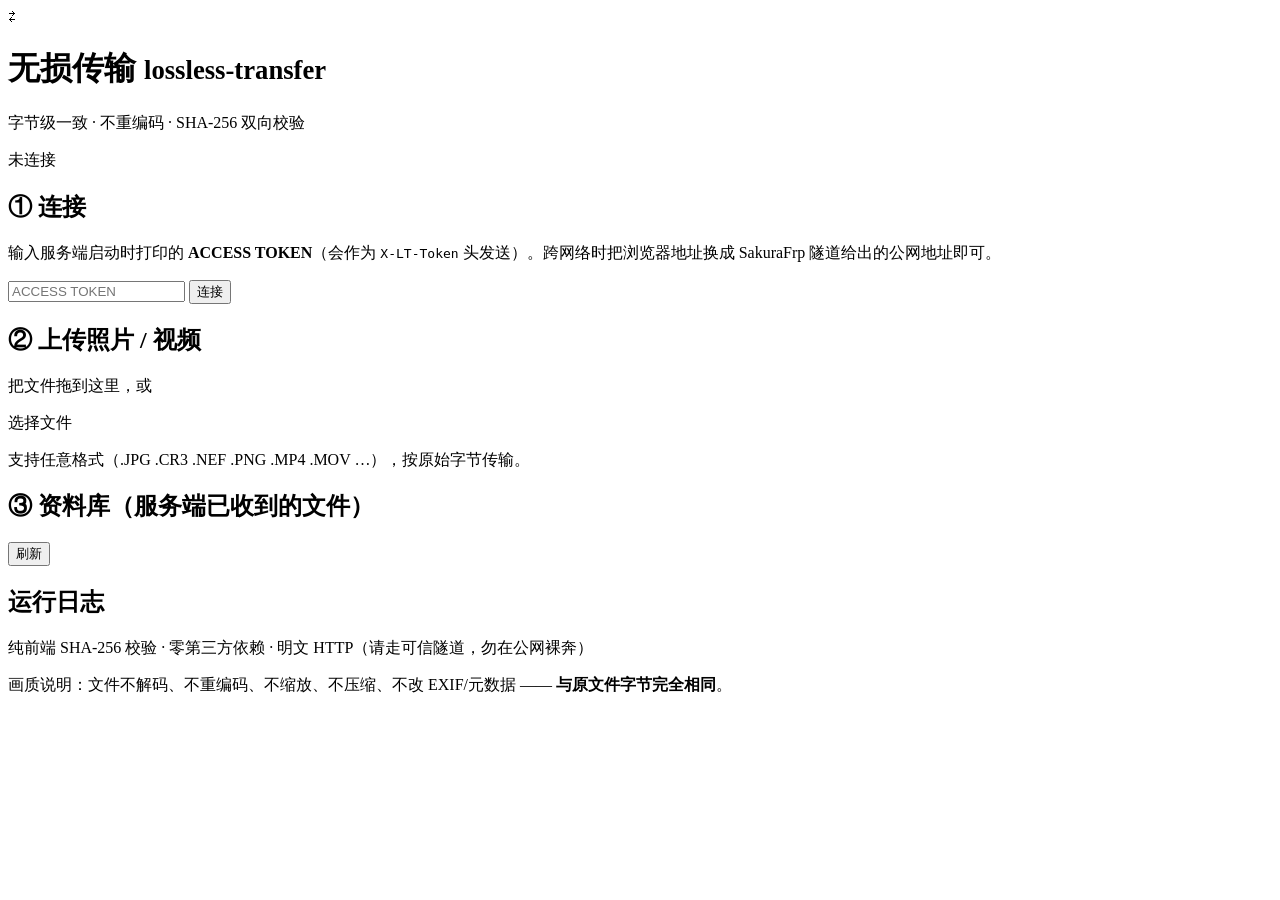
==== web/index.html @ 13f0f4a7 "feat: add browser-based web UI with token auth, chunked resumable transfer and cross-network tunnel " ====
<!DOCTYPE html>
<html lang="zh-CN">
<head>
<meta charset="utf-8">
<meta name="viewport" content="width=device-width, initial-scale=1">
<title>无损传输 · 照片 / 视频</title>
<link rel="stylesheet" href="/app.css">
</head>
<body>
<header class="top">
  <div class="brand">
    <span class="logo">⇄</span>
    <div>
      <h1>无损传输 <small>lossless-transfer</small></h1>
      <p>字节级一致 · 不重编码 · SHA-256 双向校验</p>
    </div>
  </div>
  <div id="connBadge" class="badge badge-off">未连接</div>
</header>

<!-- connection / token -->
<section class="card" id="connCard">
  <h2>① 连接</h2>
  <p class="hint">输入服务端启动时打印的 <b>ACCESS TOKEN</b>（会作为 <code>X-LT-Token</code> 头发送）。跨网络时把浏览器地址换成 SakuraFrp 隧道给出的公网地址即可。</p>
  <div class="row">
    <input type="password" id="token" placeholder="ACCESS TOKEN" autocomplete="off" spellcheck="false">
    <button id="connectBtn" class="btn primary">连接</button>
  </div>
  <div id="connInfo" class="kv"></div>
</section>

<div id="workspace" class="hidden">
  <!-- upload -->
  <section class="card">
    <h2>② 上传照片 / 视频</h2>
    <div id="drop" class="drop">
      <p>把文件拖到这里，或</p>
      <label class="btn">选择文件 <input type="file" id="fileInput" multiple hidden></label>
      <p class="hint">支持任意格式（.JPG .CR3 .NEF .PNG .MP4 .MOV …），按原始字节传输。</p>
    </div>
    <div id="uploadQueue"></div>
  </section>

  <!-- library -->
  <section class="card">
    <div class="row between">
      <h2>③ 资料库（服务端已收到的文件）</h2>
      <button id="refreshBtn" class="btn ghost">刷新</button>
    </div>
    <div id="fileList" class="list"></div>
  </section>
</div>

<section class="card">
  <h2>运行日志</h2>
  <div id="logBox" class="log"></div>
</section>

<footer>
  <p>纯前端 SHA-256 校验 · 零第三方依赖 · 明文 HTTP（请走可信隧道，勿在公网裸奔）</p>
  <p>画质说明：文件不解码、不重编码、不缩放、不压缩、不改 EXIF/元数据 —— <b>与原文件字节完全相同</b>。</p>
</footer>

<script src="/sha256.js"></script>
<script src="/app.js"></script>
</body>
</html>
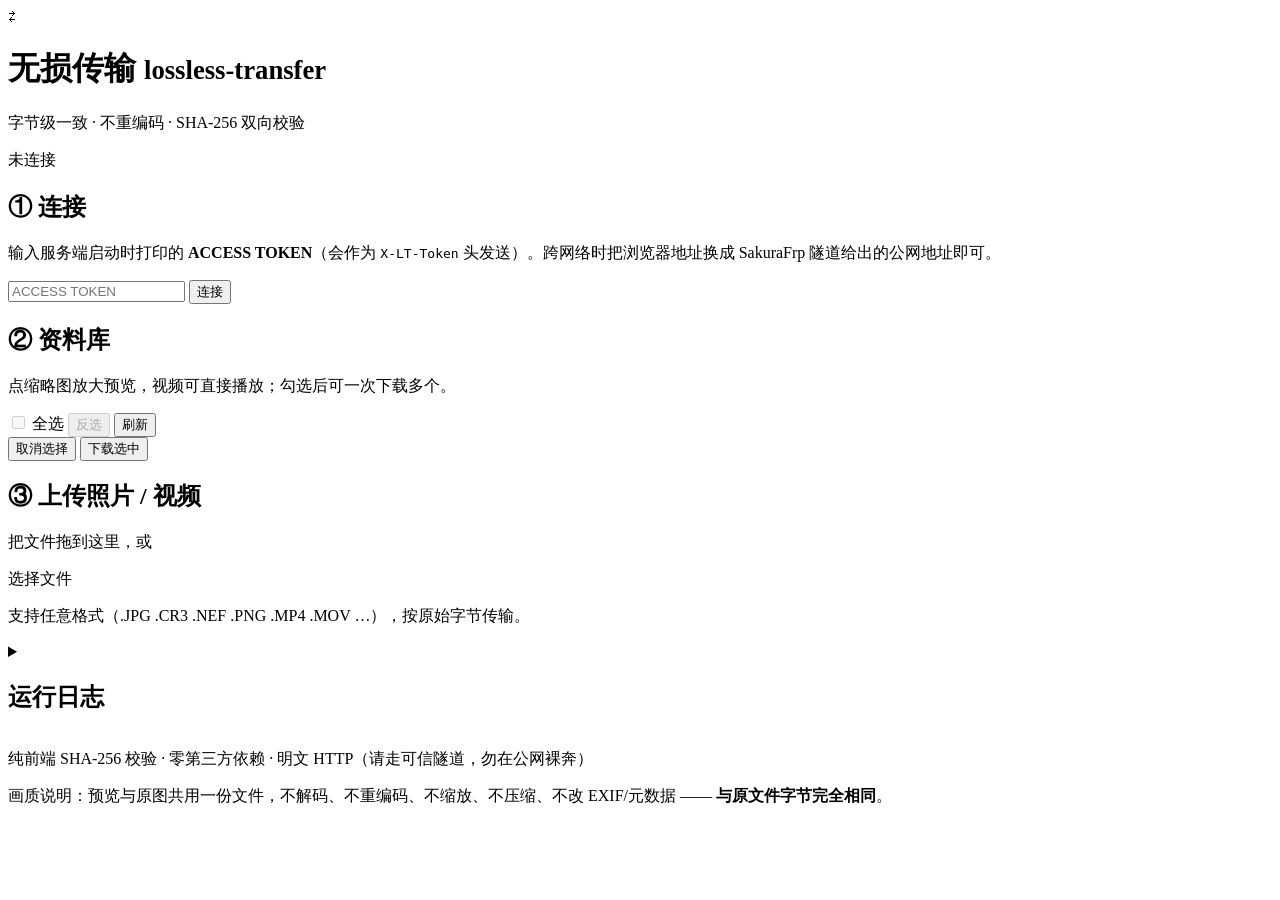
==== commit 50b70185: "web: add Range-aware /api/preview, media grid with thumbnails, lightbox and multi-select download" ====
--- a/web/index.html
+++ b/web/index.html
@@ -2,7 +2,9 @@
 <html lang="zh-CN">
 <head>
 <meta charset="utf-8">
-<meta name="viewport" content="width=device-width, initial-scale=1">
+<meta name="viewport" content="width=device-width, initial-scale=1, viewport-fit=cover">
+<meta name="color-scheme" content="light dark">
+<meta name="theme-color" content="#ffffff">
 <title>无损传输 · 照片 / 视频</title>
 <link rel="stylesheet" href="/app.css">
 </head>
@@ -10,56 +12,111 @@
 <header class="top">
   <div class="brand">
     <span class="logo">⇄</span>
-    <div>
+    <div class="brand-txt">
       <h1>无损传输 <small>lossless-transfer</small></h1>
       <p>字节级一致 · 不重编码 · SHA-256 双向校验</p>
     </div>
   </div>
-  <div id="connBadge" class="badge badge-off">未连接</div>
+  <div class="top-side">
+    <div id="libPill" class="pill hidden"></div>
+    <div id="connBadge" class="badge badge-off">未连接</div>
+  </div>
 </header>
 
-<!-- connection / token -->
-<section class="card" id="connCard">
-  <h2>① 连接</h2>
-  <p class="hint">输入服务端启动时打印的 <b>ACCESS TOKEN</b>（会作为 <code>X-LT-Token</code> 头发送）。跨网络时把浏览器地址换成 SakuraFrp 隧道给出的公网地址即可。</p>
-  <div class="row">
-    <input type="password" id="token" placeholder="ACCESS TOKEN" autocomplete="off" spellcheck="false">
-    <button id="connectBtn" class="btn primary">连接</button>
-  </div>
-  <div id="connInfo" class="kv"></div>
-</section>
-
-<div id="workspace" class="hidden">
-  <!-- upload -->
-  <section class="card">
-    <h2>② 上传照片 / 视频</h2>
-    <div id="drop" class="drop">
-      <p>把文件拖到这里，或</p>
-      <label class="btn">选择文件 <input type="file" id="fileInput" multiple hidden></label>
-      <p class="hint">支持任意格式（.JPG .CR3 .NEF .PNG .MP4 .MOV …），按原始字节传输。</p>
+<main>
+  <!-- connection / token (hidden automatically in --no-auth open mode) -->
+  <section class="card" id="connCard">
+    <h2><span class="step">①</span> 连接</h2>
+    <p id="connHint" class="hint">输入服务端启动时打印的 <b>ACCESS TOKEN</b>（会作为 <code>X-LT-Token</code> 头发送）。跨网络时把浏览器地址换成 SakuraFrp 隧道给出的公网地址即可。</p>
+    <div class="row" id="tokenRow">
+      <input type="password" id="token" placeholder="ACCESS TOKEN" autocomplete="off" spellcheck="false">
+      <button id="connectBtn" class="btn primary">连接</button>
     </div>
-    <div id="uploadQueue"></div>
+    <div id="connInfo" class="kv"></div>
   </section>
 
-  <!-- library -->
-  <section class="card">
-    <div class="row between">
-      <h2>③ 资料库（服务端已收到的文件）</h2>
-      <button id="refreshBtn" class="btn ghost">刷新</button>
-    </div>
-    <div id="fileList" class="list"></div>
-  </section>
-</div>
+  <div id="workspace" class="hidden">
+    <!-- library first: it is the thing you are actually here for -->
+    <section class="card lib" id="libCard">
+      <div class="row between lib-head">
+        <div class="lib-title">
+          <h2><span class="step">②</span> 资料库 <span id="libCount" class="muted-note"></span></h2>
+          <p class="hint lib-sub">点缩略图放大预览，视频可直接播放；勾选后可一次下载多个。</p>
+        </div>
+        <div class="row toolbar">
+          <label class="check-inline">
+            <input type="checkbox" id="selectAll" disabled>
+            <span>全选</span>
+          </label>
+          <button id="invertBtn" class="btn ghost small" disabled>反选</button>
+          <button id="refreshBtn" class="btn ghost small">刷新</button>
+        </div>
+      </div>
+      <div id="fileList" class="grid" aria-live="polite"></div>
+      <!-- in the card normally; pins to the viewport bottom once the library
+           has scrolled out of view (app.js toggles .sel-pinned / .hidden) -->
+      <div id="selBar" class="selbar hidden">
+        <span id="selText" class="sel-text"></span>
+        <div class="row">
+          <button id="selClearBtn" class="btn ghost small">取消选择</button>
+          <button id="selDownloadBtn" class="btn primary">下载选中</button>
+        </div>
+      </div>
+    </section>
 
-<section class="card">
-  <h2>运行日志</h2>
-  <div id="logBox" class="log"></div>
-</section>
+    <!-- upload -->
+    <section class="card" id="uploadCard">
+      <h2><span class="step">③</span> 上传照片 / 视频</h2>
+      <div id="drop" class="drop">
+        <p class="drop-main">把文件拖到这里，或</p>
+        <label class="btn primary">选择文件 <input type="file" id="fileInput" multiple hidden></label>
+        <p class="hint">支持任意格式（.JPG .CR3 .NEF .PNG .MP4 .MOV …），按原始字节传输。</p>
+      </div>
+      <div id="uploadQueue"></div>
+    </section>
+
+    <!-- diagnostics: collapsed by default so the page stays quiet -->
+    <details class="card log-card" id="logCard">
+      <summary>
+        <h2>运行日志</h2>
+        <span id="logSummary" class="muted-note"></span>
+      </summary>
+      <div class="row between log-actions">
+        <p class="hint">每步传输与校验结果都记录在这里。</p>
+        <button id="logClearBtn" class="btn ghost small" type="button">清空</button>
+      </div>
+      <div id="logBox" class="log"></div>
+    </details>
+  </div>
+</main>
 
 <footer>
   <p>纯前端 SHA-256 校验 · 零第三方依赖 · 明文 HTTP（请走可信隧道，勿在公网裸奔）</p>
-  <p>画质说明：文件不解码、不重编码、不缩放、不压缩、不改 EXIF/元数据 —— <b>与原文件字节完全相同</b>。</p>
+  <p>画质说明：预览与原图共用一份文件，不解码、不重编码、不缩放、不压缩、不改 EXIF/元数据 —— <b>与原文件字节完全相同</b>。</p>
 </footer>
+
+<!-- lightbox: built once from this template by app.js -->
+<template id="lightboxTpl">
+  <div class="lb" role="dialog" aria-modal="true" aria-label="媒体预览">
+    <div class="lb-backdrop" data-lb="bg"></div>
+    <button class="lb-nav lb-prev" data-lb="prev" aria-label="上一张" title="上一张 (←)">‹</button>
+    <button class="lb-nav lb-next" data-lb="next" aria-label="下一张" title="下一张 (→)">›</button>
+    <figure class="lb-stage">
+      <img class="lb-img hidden" alt="" draggable="false">
+      <video class="lb-video hidden" controls playsinline preload="metadata"></video>
+      <div class="lb-fallback hidden"></div>
+      <div class="lb-spinner" aria-hidden="true"></div>
+    </figure>
+    <div class="lb-bar">
+      <div class="lb-title"><span class="lb-name"></span><span class="lb-sub"></span></div>
+      <div class="row">
+        <label class="check-inline lb-pick"><input type="checkbox" data-lb="pick"><span>选中</span></label>
+        <button class="btn ghost small" data-lb="download">下载并校验</button>
+        <button class="btn ghost small lb-close" data-lb="close" aria-label="关闭" title="关闭 (Esc)">✕</button>
+      </div>
+    </div>
+  </div>
+</template>
 
 <script src="/sha256.js"></script>
 <script src="/app.js"></script>
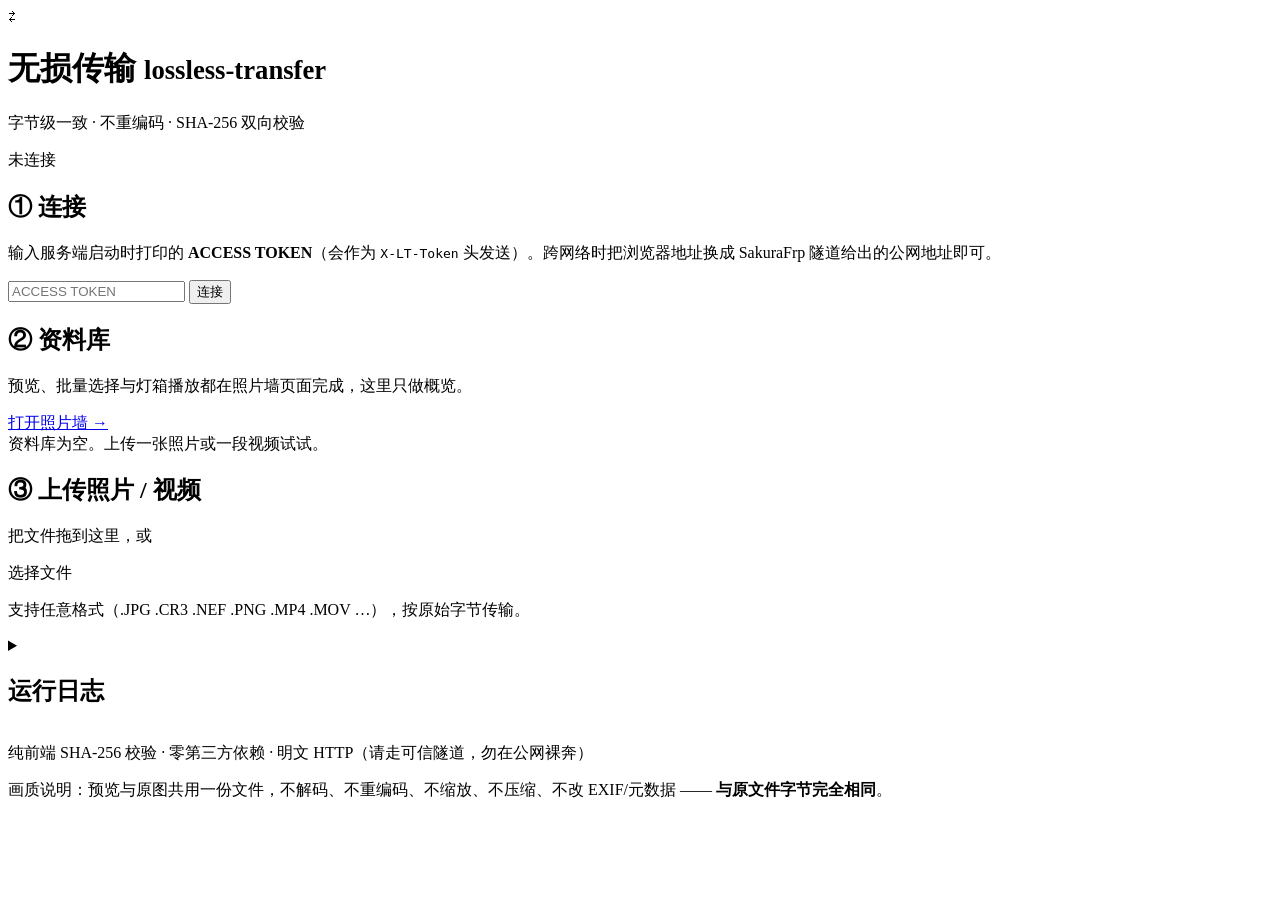
==== commit 347d46fa: "web: photo-wall gallery page, home keeps only a summary - new /gallery page: masonry columns (2-8 by" ====
--- a/web/index.html
+++ b/web/index.html
@@ -8,7 +8,7 @@
 <title>无损传输 · 照片 / 视频</title>
 <link rel="stylesheet" href="/app.css">
 </head>
-<body>
+<body data-page="home">
 <header class="top">
   <div class="brand">
     <span class="logo">⇄</span>
@@ -36,32 +36,17 @@
   </section>
 
   <div id="workspace" class="hidden">
-    <!-- library first: it is the thing you are actually here for -->
+    <!-- library summary: the photos themselves live on the wall page, so the
+         home page stays quiet no matter how many files are in the library -->
     <section class="card lib" id="libCard">
       <div class="row between lib-head">
         <div class="lib-title">
           <h2><span class="step">②</span> 资料库 <span id="libCount" class="muted-note"></span></h2>
-          <p class="hint lib-sub">点缩略图放大预览，视频可直接播放；勾选后可一次下载多个。</p>
+          <p class="hint lib-sub">预览、批量选择与灯箱播放都在照片墙页面完成，这里只做概览。</p>
         </div>
-        <div class="row toolbar">
-          <label class="check-inline">
-            <input type="checkbox" id="selectAll" disabled>
-            <span>全选</span>
-          </label>
-          <button id="invertBtn" class="btn ghost small" disabled>反选</button>
-          <button id="refreshBtn" class="btn ghost small">刷新</button>
-        </div>
+        <a id="wallLink" class="btn primary wall-entry" href="/gallery">打开照片墙 →</a>
       </div>
-      <div id="fileList" class="grid" aria-live="polite"></div>
-      <!-- in the card normally; pins to the viewport bottom once the library
-           has scrolled out of view (app.js toggles .sel-pinned / .hidden) -->
-      <div id="selBar" class="selbar hidden">
-        <span id="selText" class="sel-text"></span>
-        <div class="row">
-          <button id="selClearBtn" class="btn ghost small">取消选择</button>
-          <button id="selDownloadBtn" class="btn primary">下载选中</button>
-        </div>
-      </div>
+      <div id="libEmpty" class="list-empty hidden">资料库为空。上传一张照片或一段视频试试。</div>
     </section>
 
     <!-- upload -->
@@ -95,29 +80,6 @@
   <p>画质说明：预览与原图共用一份文件，不解码、不重编码、不缩放、不压缩、不改 EXIF/元数据 —— <b>与原文件字节完全相同</b>。</p>
 </footer>
 
-<!-- lightbox: built once from this template by app.js -->
-<template id="lightboxTpl">
-  <div class="lb" role="dialog" aria-modal="true" aria-label="媒体预览">
-    <div class="lb-backdrop" data-lb="bg"></div>
-    <button class="lb-nav lb-prev" data-lb="prev" aria-label="上一张" title="上一张 (←)">‹</button>
-    <button class="lb-nav lb-next" data-lb="next" aria-label="下一张" title="下一张 (→)">›</button>
-    <figure class="lb-stage">
-      <img class="lb-img hidden" alt="" draggable="false">
-      <video class="lb-video hidden" controls playsinline preload="metadata"></video>
-      <div class="lb-fallback hidden"></div>
-      <div class="lb-spinner" aria-hidden="true"></div>
-    </figure>
-    <div class="lb-bar">
-      <div class="lb-title"><span class="lb-name"></span><span class="lb-sub"></span></div>
-      <div class="row">
-        <label class="check-inline lb-pick"><input type="checkbox" data-lb="pick"><span>选中</span></label>
-        <button class="btn ghost small" data-lb="download">下载并校验</button>
-        <button class="btn ghost small lb-close" data-lb="close" aria-label="关闭" title="关闭 (Esc)">✕</button>
-      </div>
-    </div>
-  </div>
-</template>
-
 <script src="/sha256.js"></script>
 <script src="/app.js"></script>
 </body>
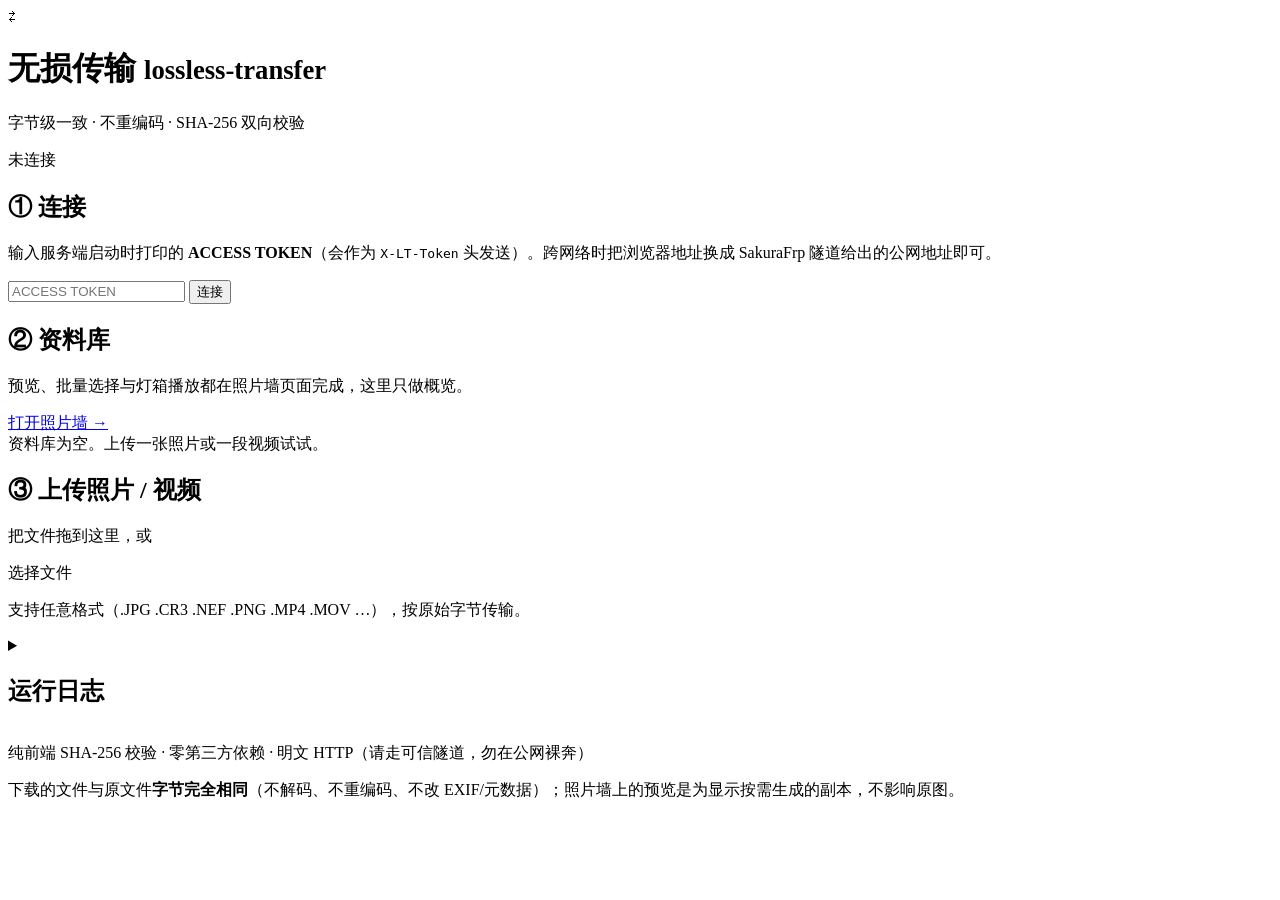
==== commit 3eb1826b: "web: render sharp previews on demand instead of upscaling a 160x120 thumb The wall was showing the c" ====
--- a/web/index.html
+++ b/web/index.html
@@ -77,7 +77,7 @@
 
 <footer>
   <p>纯前端 SHA-256 校验 · 零第三方依赖 · 明文 HTTP（请走可信隧道，勿在公网裸奔）</p>
-  <p>画质说明：预览与原图共用一份文件，不解码、不重编码、不缩放、不压缩、不改 EXIF/元数据 —— <b>与原文件字节完全相同</b>。</p>
+  <p>下载的文件与原文件<b>字节完全相同</b>（不解码、不重编码、不改 EXIF/元数据）；照片墙上的预览是为显示按需生成的副本，不影响原图。</p>
 </footer>
 
 <script src="/sha256.js"></script>
